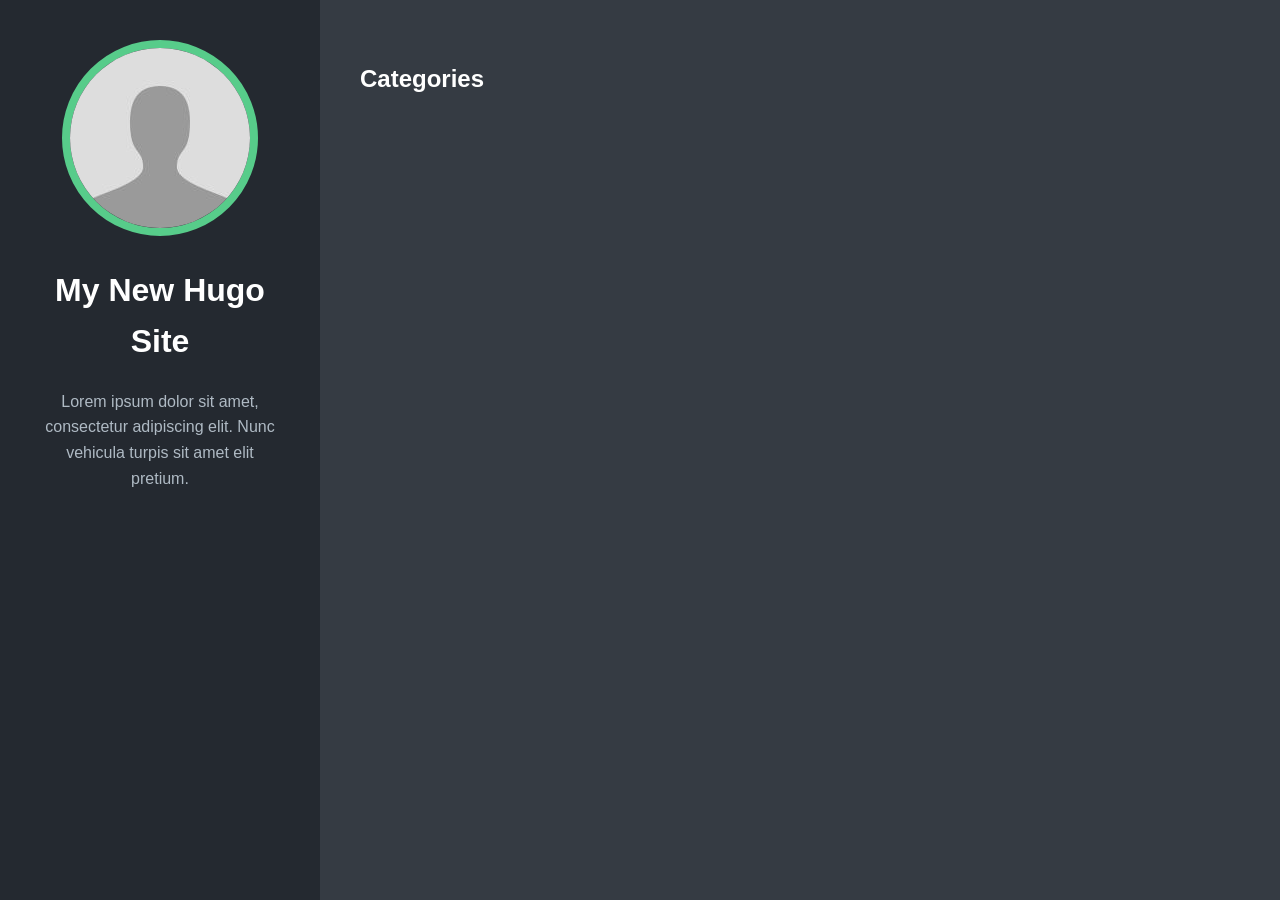
==== categories/index.html @ a2bf5888 "my hugo blog" ====
<!doctype html>
<html lang="en-us">
  <head>
    <title>Categories // My New Hugo Site</title>
    <meta charset="utf-8" />
    <meta name="generator" content="Hugo 0.55.0" />
    <meta name="viewport" content="width=device-width, initial-scale=1" />
    <meta name="author" content="John Doe" />
    <meta name="description" content="" />
    <link rel="stylesheet" href="https://tianzedong.github.io/css/main.min.59023e5fd38d6ecb0e1dfbb295077c3c67e00e3b9eb3feaf34b5a5e6b332897a.css" />

    
    <meta name="twitter:card" content="summary"/>
<meta name="twitter:title" content="Categories"/>
<meta name="twitter:description" content=""/>

    <meta property="og:title" content="Categories" />
<meta property="og:description" content="" />
<meta property="og:type" content="website" />
<meta property="og:url" content="https://tianzedong.github.io/categories/" />



  </head>
  <body>
    <header class="app-header">
      <a href="https://tianzedong.github.io/"><img class="app-header-avatar" src="/avatar.jpg" alt="John Doe" /></a>
      <h1>My New Hugo Site</h1>
      <p>Lorem ipsum dolor sit amet, consectetur adipiscing elit. Nunc vehicula turpis sit amet elit pretium.</p>
      <div class="app-header-social">
        
      </div>
    </header>
    <main class="app-container">
      
  <article>
    <h1>Categories</h1>
    <ul class="posts-list">
      
    </ul>
    



  </article>

    </main>
  </body>
</html>
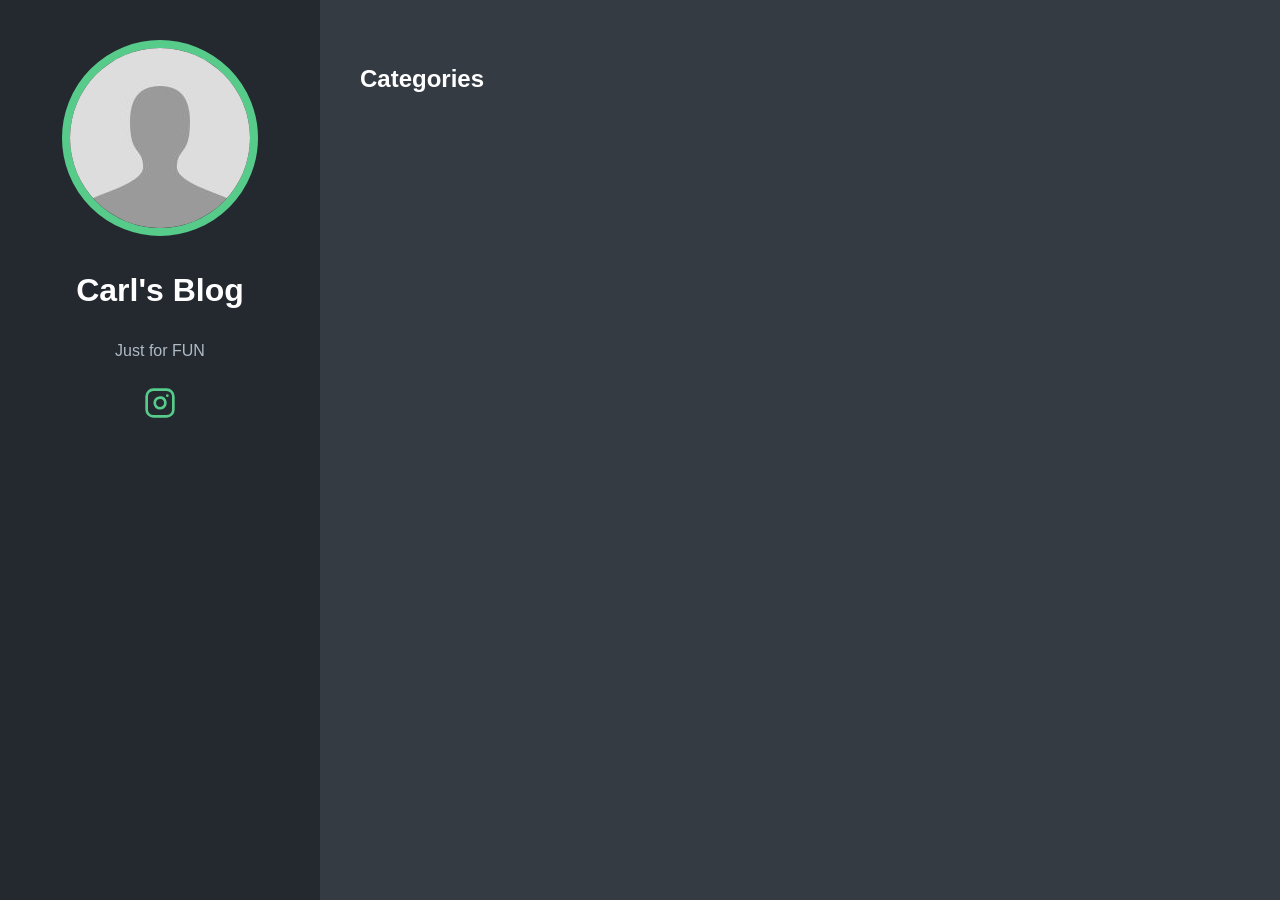
==== commit 8733945a: "changes" ====
--- a/categories/index.html
+++ b/categories/index.html
@@ -1,21 +1,21 @@
 <!doctype html>
 <html lang="en-us">
   <head>
-    <title>Categories // My New Hugo Site</title>
+    <title>Categories // Carl&#39;s Blog</title>
     <meta charset="utf-8" />
     <meta name="generator" content="Hugo 0.55.0" />
     <meta name="viewport" content="width=device-width, initial-scale=1" />
-    <meta name="author" content="John Doe" />
+    <meta name="author" content="Carl" />
     <meta name="description" content="" />
     <link rel="stylesheet" href="https://tianzedong.github.io/css/main.min.59023e5fd38d6ecb0e1dfbb295077c3c67e00e3b9eb3feaf34b5a5e6b332897a.css" />
 
     
     <meta name="twitter:card" content="summary"/>
 <meta name="twitter:title" content="Categories"/>
-<meta name="twitter:description" content=""/>
+<meta name="twitter:description" content="Just for FUN"/>
 
     <meta property="og:title" content="Categories" />
-<meta property="og:description" content="" />
+<meta property="og:description" content="Just for FUN" />
 <meta property="og:type" content="website" />
 <meta property="og:url" content="https://tianzedong.github.io/categories/" />
 
@@ -24,10 +24,15 @@
   </head>
   <body>
     <header class="app-header">
-      <a href="https://tianzedong.github.io/"><img class="app-header-avatar" src="/avatar.jpg" alt="John Doe" /></a>
-      <h1>My New Hugo Site</h1>
-      <p>Lorem ipsum dolor sit amet, consectetur adipiscing elit. Nunc vehicula turpis sit amet elit pretium.</p>
+      <a href="https://tianzedong.github.io/"><img class="app-header-avatar" src="/avatar.jpg" alt="Carl" /></a>
+      <h1>Carl&#39;s Blog</h1>
+      <p>Just for FUN</p>
       <div class="app-header-social">
+        
+          <a target="_blank" href="https://www.instagram.com/dongtian_z/" rel="noreferrer noopener"><svg xmlns="http://www.w3.org/2000/svg" width="24" height="24" viewBox="0 0 24 24" fill="none" stroke="currentColor" stroke-width="2" stroke-linecap="round" stroke-linejoin="round" class="icon icon-instagram">
+  <title>instagram</title>
+  <rect x="2" y="2" width="20" height="20" rx="5" ry="5"></rect><path d="M16 11.37A4 4 0 1 1 12.63 8 4 4 0 0 1 16 11.37z"></path><line x1="17.5" y1="6.5" x2="17.5" y2="6.5"></line>
+</svg></a>
         
       </div>
     </header>
